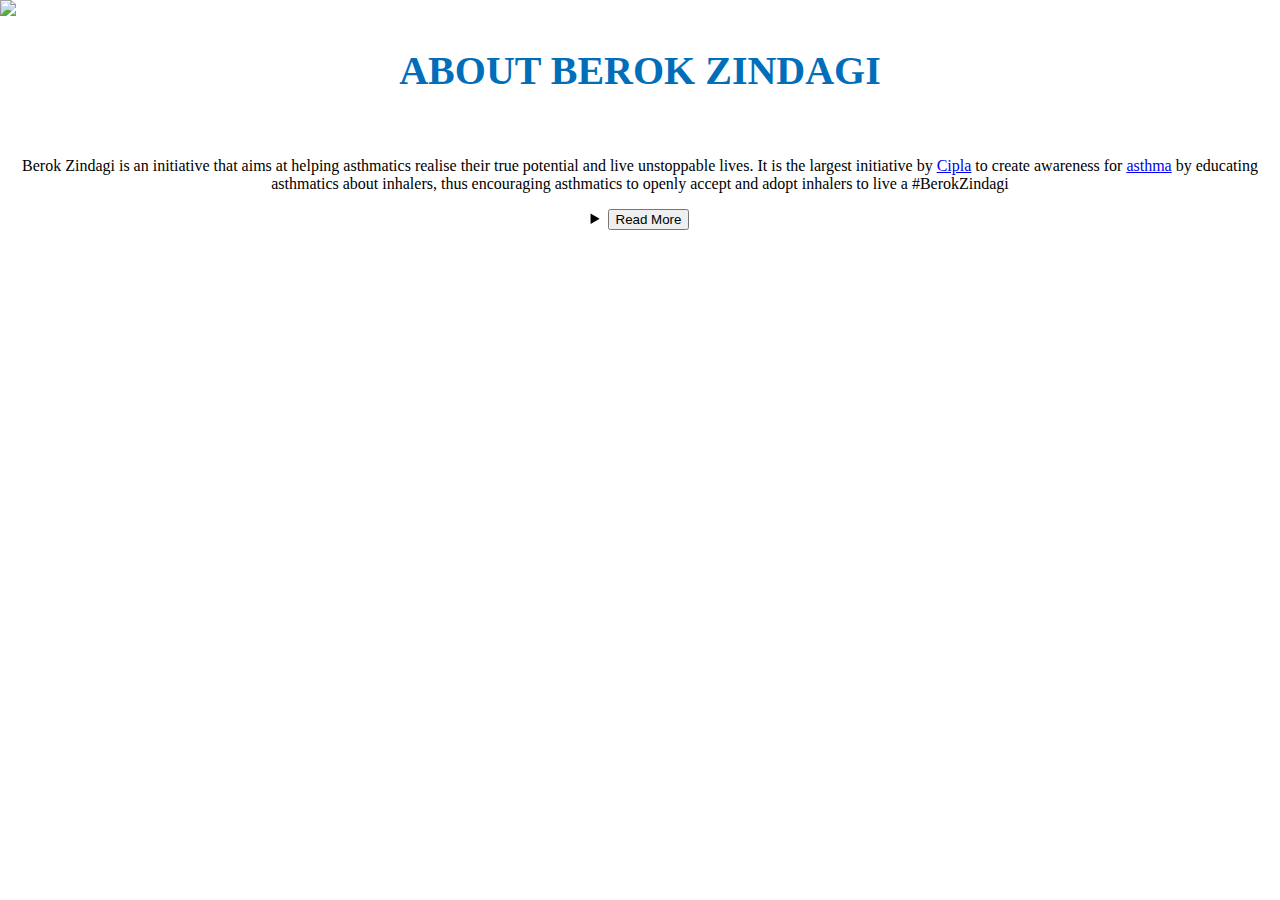
==== Breathe_free.html @ 201fff70 "monu" ====
<!DOCTYPE html>
<html lang="en">
<head>
    <meta charset="UTF-8">
    <meta http-equiv="X-UA-Compatible" content="IE=edge">
    <meta name="viewport" content="width=device-width, initial-scale=1.0">
    <title>BreathFree</title>
    <link rel="stylesheet" href="">
    <style>
        *{
            box-sizing: border-box;
        }
        

     body {
    display: block;
    margin: 0px;
    margin-top: 0px;
    margin-right: 0px;
    margin-bottom: 0px;
    margin-left: 0px;
}   
.about {
    text-align: center;
}
        
.about h1 {
    font-family: 'hurme_geometric_sans_1bold';
    text-transform: uppercase;
    color: #006eb8;
    font-size: 2.5em;
    padding-bottom: 20px;
    display: inline-block;
}
h1{
    font-size: 40px;
    font-family: 'Josefin Sans',sans-serif;
    font-weight: 600;
}
    </style>
</head>
<body>
    <!-- Ye image-background hai -->
    <a class="desktop" href=""><img src="https://www.breathefree.com/sites/default/files/A-to-Z-banner-new.jpg"></a>
    <div class="primary">
        <div class="about">
        <h1>About Berok Zindagi</h1>
        
        <p>Berok Zindagi is an initiative that aims at helping asthmatics realise their true potential and live unstoppable lives. It is the largest initiative by <a href="https://www.breathefree.com/about-us/about-cipla" target="_blank">Cipla</a> to create awareness for <a href="https://www.breathefree.com/breathing-condition/asthma" target="_blank">asthma</a> by educating asthmatics about inhalers, thus encouraging asthmatics to openly accept and adopt inhalers to live a #BerokZindagi</p>
        
        <details>
            <summary class="btn-container"><button id="toggle">Read More</button>
                <!-- <div class="btn-container"><button id="toggle">Read More</button></div> -->
            </summary>
            <!-- xime dicta, non atque ipsam consequatur ut, aperiam saepe cum officiis fuga. -->
            <div id="text">
                <p>Over the years, the Berok Zindagi initiative has helped create awareness about asthma and its the right treatment i.e inhalers. With this objective, we have brought together two asthmatics who have overcome the condition and proved to the world that asthmatics can achieve their dreams.</p>
                
                <p>We have partnered with 6 times Michelin Star winning chef Vikas Khanna, Arjuna award and Commonwealth Gold-winning Badminton champion Parupalli Kashyap with one of the top Bollywood actor, Ayushmann Khurrana to encourage asthmatics to use inhalers</p>
                
                <p>Through our campaign, we believe the myths and stigma surrounding inhalers will eventually fade away and every asthmatic will live a Berok Zindagi.</p>
                </div>
        </details>

        
        
        </div>
        </div>
    
        
      
        


</body>

</html>
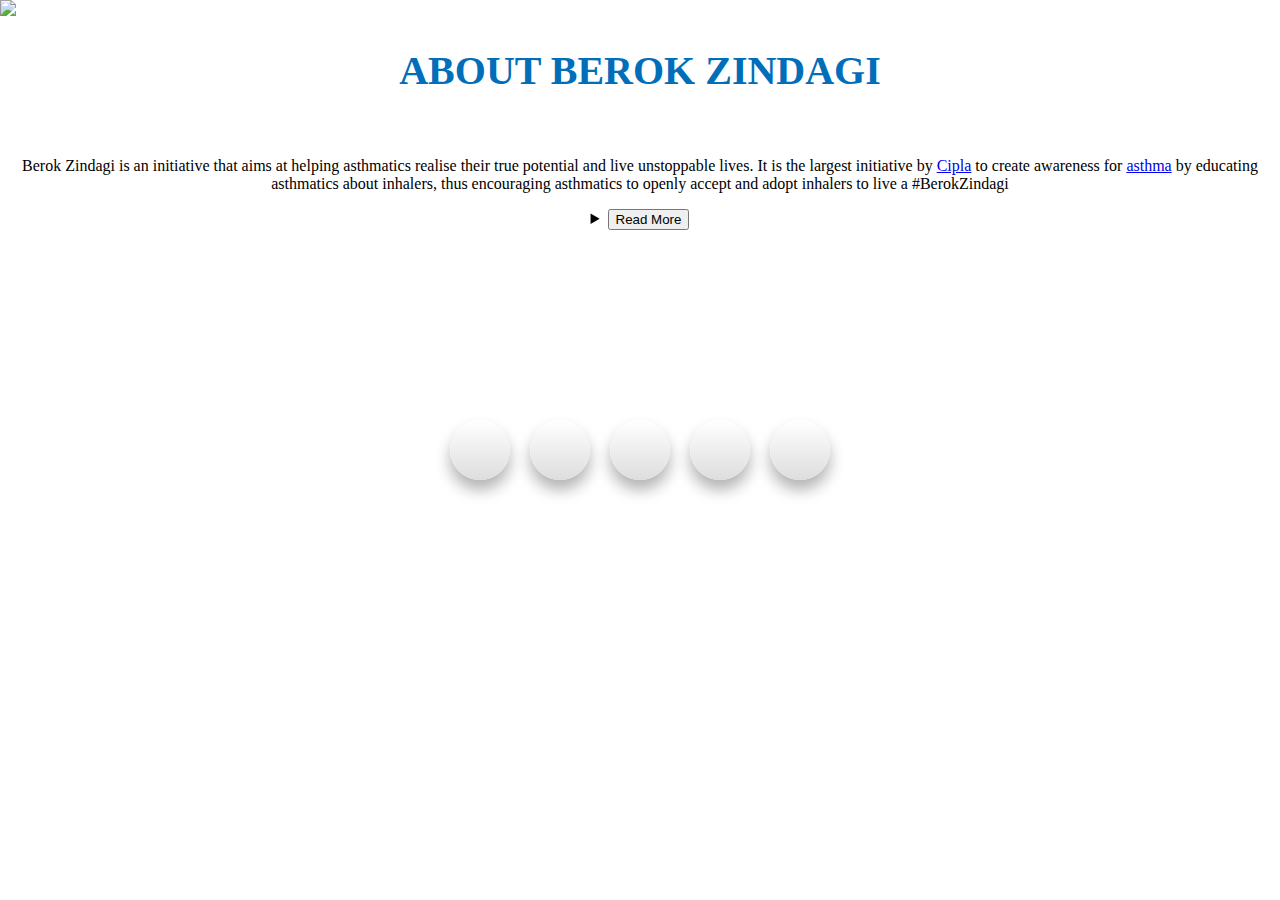
==== commit 1f5b26b8: ".." ====
--- a/Breathe_free.html
+++ b/Breathe_free.html
@@ -7,6 +7,33 @@
     <title>BreathFree</title>
     <link rel="stylesheet" href="">
     <style>
+        ul{
+            position: absolute;
+            top: 50%;
+            left: 50%;
+            transform: translate(-50%,-50%);
+            margin: 0;
+            padding: 0;
+            display: flex;
+        }
+        ul li{
+            list-style: none;
+        }
+        ul li a{
+            position: relative;
+            width: 60px;
+            height: 60px;
+            display: block;
+            text-align: center;
+            margin: 0 10px;
+            border-radius: 50%;
+            padding: 6px;
+            box-sizing: border-box;
+            text-decoration: none;
+            box-shadow: 0 10px 15px rgba(0, 0,0, 0.3);
+            background: linear-gradient(0deg,#ddd,#fff);
+            transition: .5s;
+        }
         *{
             box-sizing: border-box;
         }
@@ -40,6 +67,13 @@
     </style>
 </head>
 <body>
+    <ul>
+        <li> <a href="#"> <i class="fab fa-facebook" aria-hidden="true"></i> </a></li>
+        <li> <a href="#"> <i class="fab fa-twitter" aria-hidden="true"></i> </a></li>
+        <li> <a href="#"> <i class="fab fa-google-plus-g" aria-hidden="true"></i> </a></li>
+        <li> <a href="#"> <i class="fab fa-linkedin" aria-hidden="true"></i> </a></li>
+        <li> <a href="#"> <i class="fab fa-instagram" aria-hidden="true"></i> </a></li>
+    </ul>
     <!-- Ye image-background hai -->
     <a class="desktop" href=""><img src="https://www.breathefree.com/sites/default/files/A-to-Z-banner-new.jpg"></a>
     <div class="primary">
